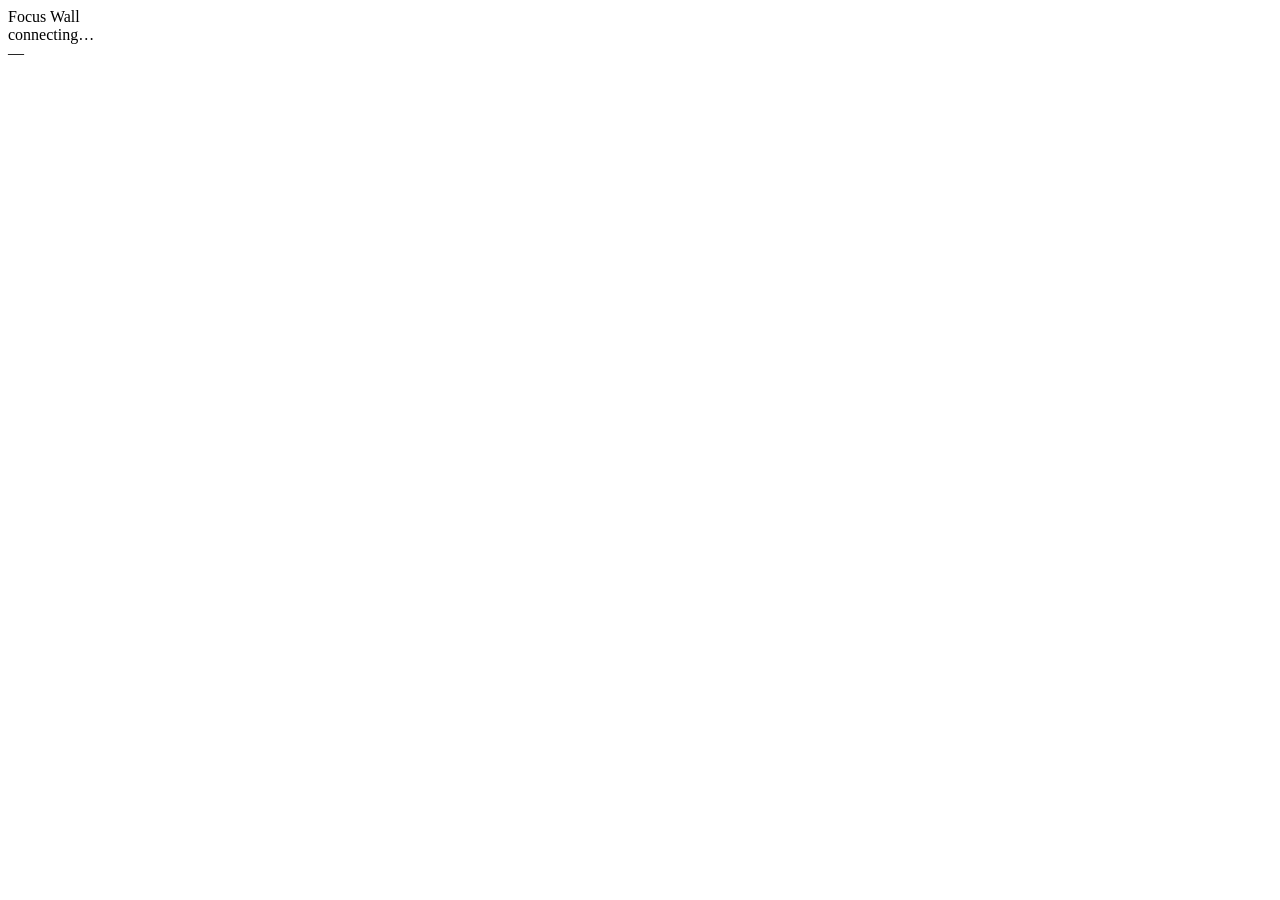
==== src/FocusWall.Server/wwwroot/mobile.html @ 20d3d972 "Initial import: Claude Focus Wall Add full Claude Focus Wall project: ASP.NET minimal server (EventS" ====
<!doctype html>
<html lang="en">
<head>
  <meta charset="utf-8">
  <!-- viewport-fit=cover so the safe-area insets in mobile.css engage on notched phones -->
  <meta name="viewport" content="width=device-width, initial-scale=1, viewport-fit=cover">
  <title>Claude Focus Wall — Mobile</title>
  <link rel="stylesheet" href="/app.css">
  <link rel="stylesheet" href="/mobile.css">
</head>
<body class="mobile-page">
  <header class="m-top">
    <div class="brand"><span class="brand-dot"></span><span>Focus Wall</span></div>
    <div class="conn" id="conn">connecting…</div>
  </header>

  <!-- Glance banner: the loudest status across all sessions. Sticks to the top
       so the answer to "does Claude need me?" stays on screen while you scroll. -->
  <section class="m-summary" id="summary" data-status="idle">
    <div class="m-summary-word" id="summary-word">—</div>
    <div class="m-summary-sub" id="summary-sub"></div>
  </section>

  <!-- Single-column session list. Cards reuse the grid's .card classes, so
       app.css styles + the waiting pulse apply unchanged. -->
  <section class="m-list" id="list"></section>

  <script src="/mobile.js" type="module"></script>
</body>
</html>
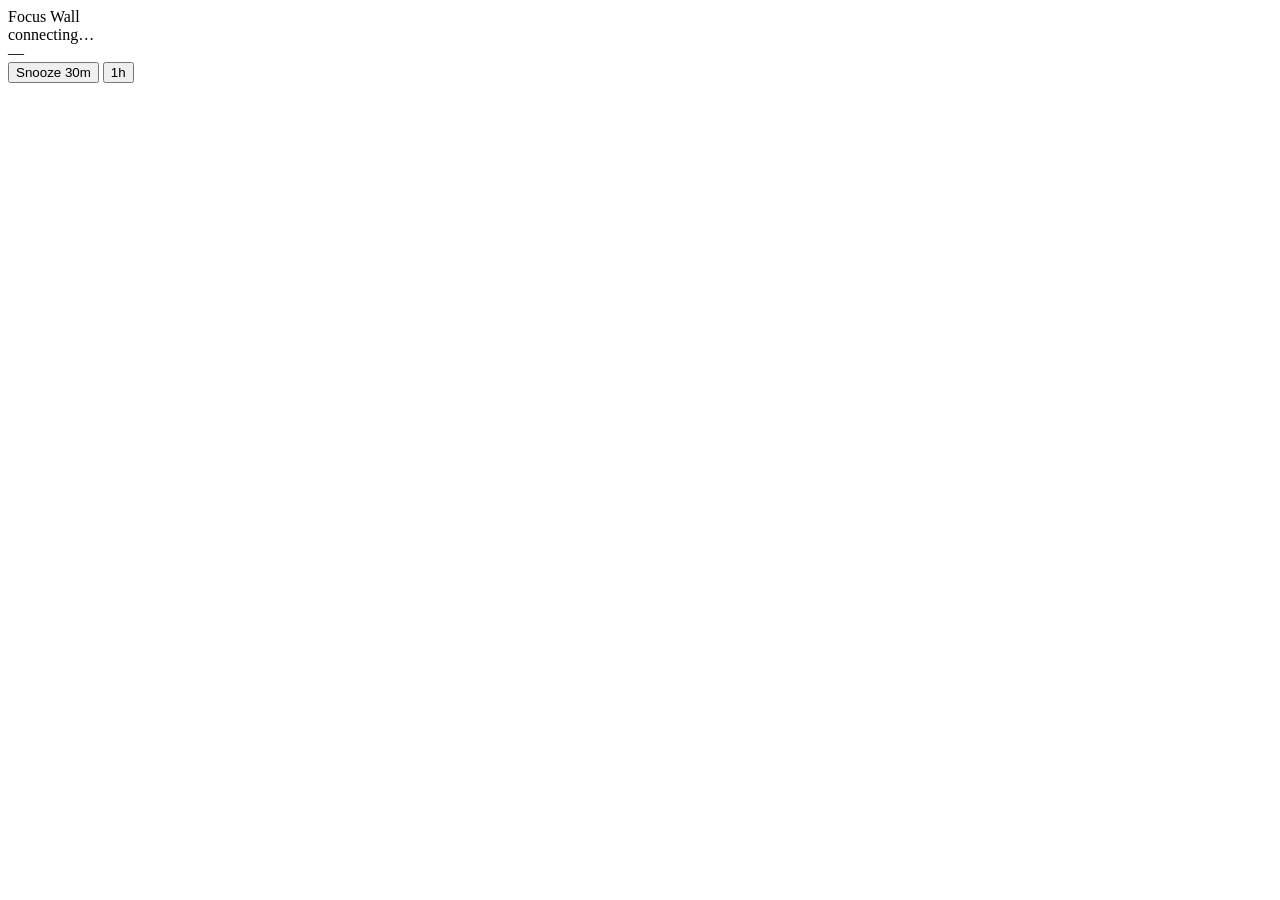
==== commit 4530828a: "Add usage limits page, Slack panel, snooze, and push-to-deploy CI - Add /usage limits page + UsageSt" ====
--- a/src/FocusWall.Server/wwwroot/mobile.html
+++ b/src/FocusWall.Server/wwwroot/mobile.html
@@ -21,6 +21,15 @@
     <div class="m-summary-sub" id="summary-sub"></div>
   </section>
 
+  <!-- Snooze remote: the wall kiosk is cursorless, so the phone is where you
+       silence the alert. Snooze suppresses the waiting pulse + Discord/Echo push
+       for N minutes; events still log. -->
+  <section class="m-snooze" id="snooze">
+    <button type="button" class="m-snooze-btn" data-minutes="30">Snooze 30m</button>
+    <button type="button" class="m-snooze-btn" data-minutes="60">1h</button>
+    <button type="button" class="m-snooze-btn m-snooze-clear" data-minutes="0" hidden>Clear snooze</button>
+  </section>
+
   <!-- Single-column session list. Cards reuse the grid's .card classes, so
        app.css styles + the waiting pulse apply unchanged. -->
   <section class="m-list" id="list"></section>
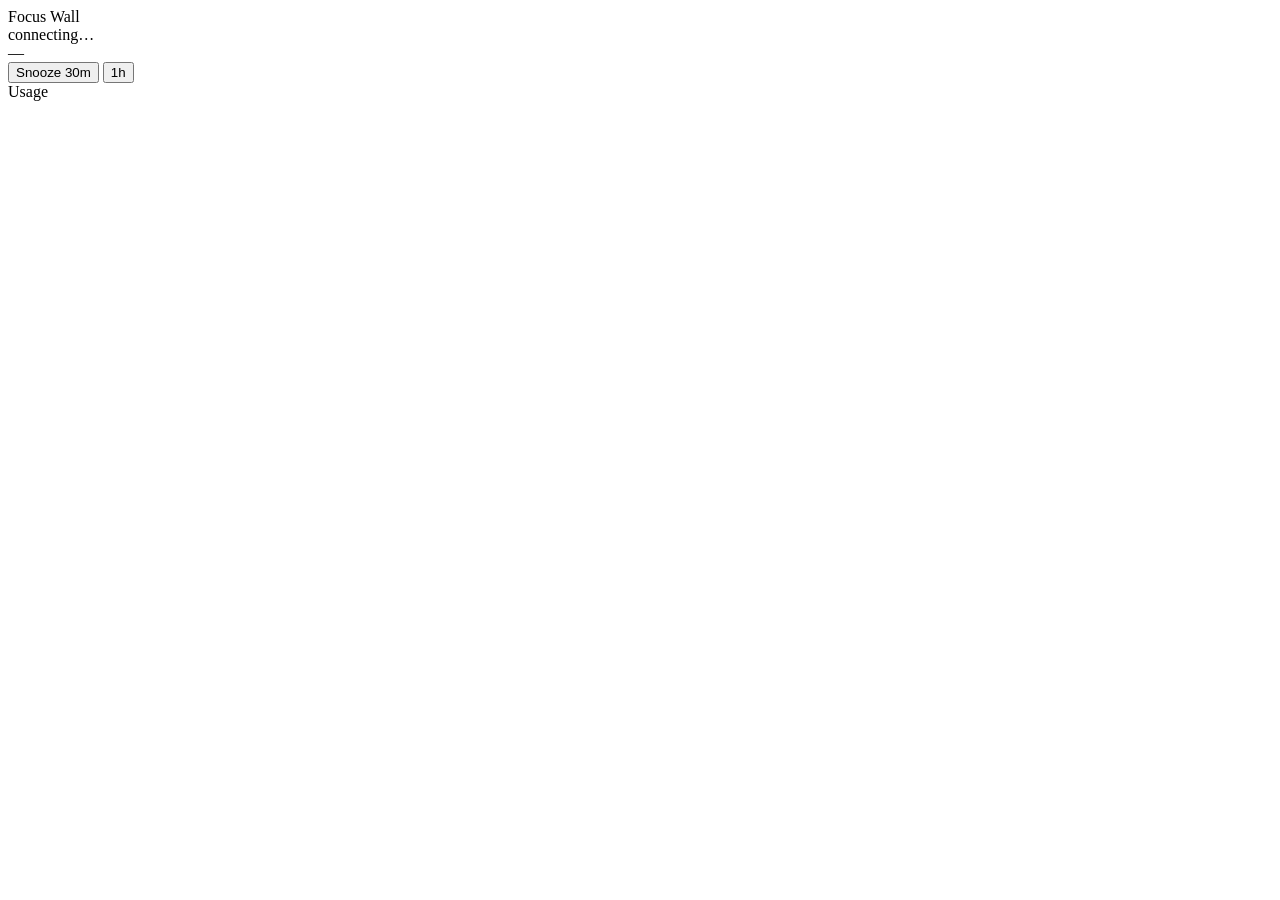
==== commit bbcf5678: "Add error status, calendar agenda, mobile close, and hook allowlist   - Add a fifth `error` session " ====
--- a/src/FocusWall.Server/wwwroot/mobile.html
+++ b/src/FocusWall.Server/wwwroot/mobile.html
@@ -6,6 +6,7 @@
   <meta name="viewport" content="width=device-width, initial-scale=1, viewport-fit=cover">
   <title>Claude Focus Wall — Mobile</title>
   <link rel="stylesheet" href="/app.css">
+  <link rel="stylesheet" href="/usage.css">
   <link rel="stylesheet" href="/mobile.css">
 </head>
 <body class="mobile-page">
@@ -34,6 +35,22 @@
        app.css styles + the waiting pulse apply unchanged. -->
   <section class="m-list" id="list"></section>
 
+  <!-- Slack panel: reuses the shared slack.js module (same markup/IDs and
+       polling as the hero's aside), just laid out full-width & stacked. -->
+  <aside class="slack-panel m-slack" id="slack-panel" hidden>
+    <div class="slack-panel-title">Slack</div>
+    <div class="slack-accounts" id="slack-accounts"></div>
+  </aside>
+
+  <!-- Usage gauges: reuses usage.js unmodified (same #usage-accounts
+       contract as hero.html/usage.html). -->
+  <section class="m-usage">
+    <div class="m-usage-title">Usage</div>
+    <div class="usage-accounts" id="usage-accounts"></div>
+  </section>
+
   <script src="/mobile.js" type="module"></script>
+  <script src="/slack.js" type="module"></script>
+  <script src="/usage.js" type="module"></script>
 </body>
 </html>
